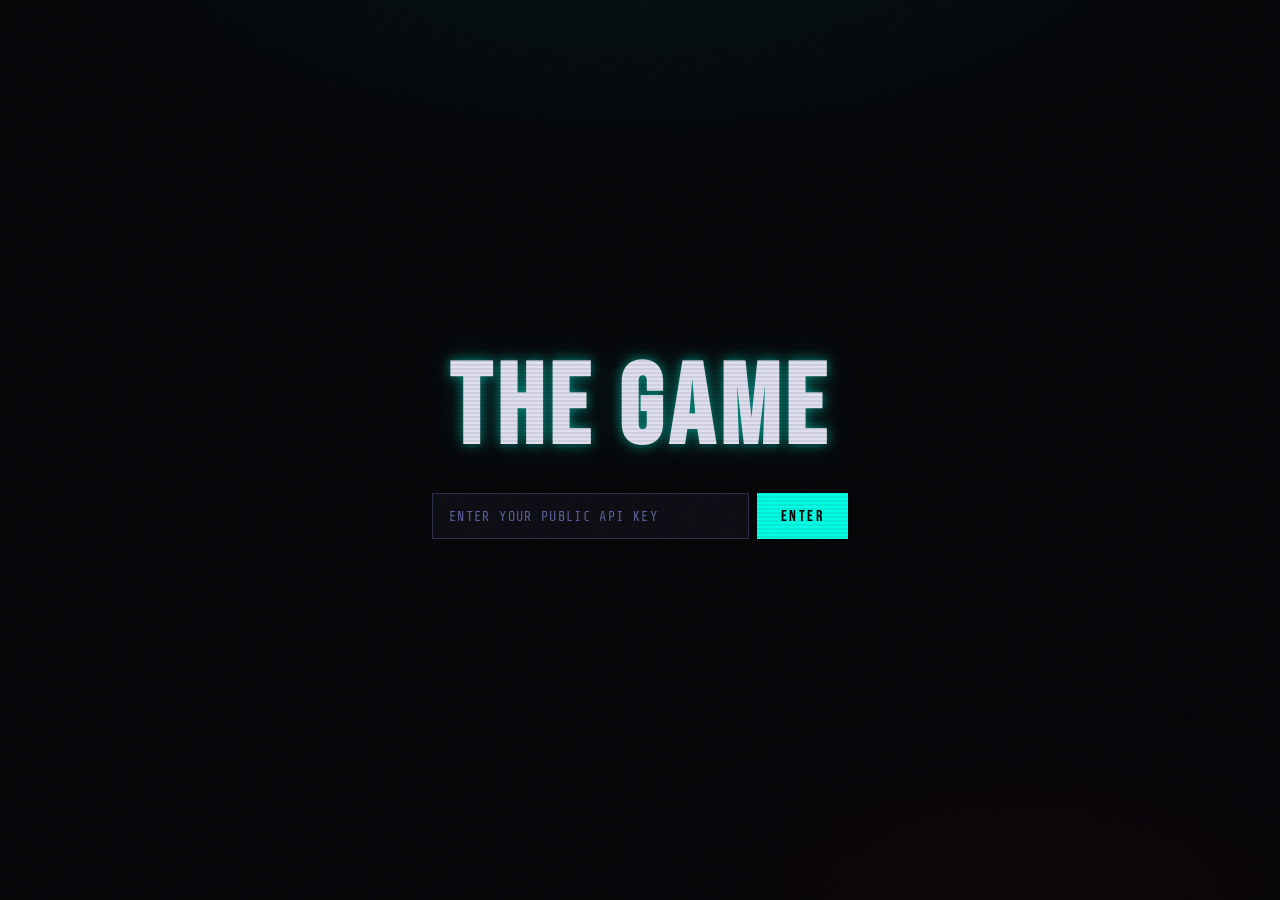
==== index.html @ 81bf44a6 "Update index.html" ====
<!DOCTYPE html>
<html lang="en">
<head>
  <meta charset="UTF-8" />
  <meta name="viewport" content="width=device-width, initial-scale=1.0" />
  <title>The Game</title>
  <link rel="preconnect" href="https://fonts.googleapis.com" />
  <link rel="preconnect" href="https://fonts.gstatic.com" crossorigin />
  <link href="https://fonts.googleapis.com/css2?family=Bebas+Neue&family=Share+Tech+Mono&family=Rajdhani:wght@400;500;600;700&display=swap" rel="stylesheet" />
  <link rel="icon" type="image/png" href="https://raw.githubusercontent.com/deviyl/media/refs/heads/main/icons/devicon.png" />
  <link rel="stylesheet" href="style.css" />
</head>
<body>

  <div class="scanlines"></div>
  <div class="noise"></div>

  <div id="screen-login" class="screen active">
    <div class="login-wrap">
      <div class="logo-block">
          <h1 class="logo-title">THE GAME</h1>
      </div>
      <div class="input-group">
        <input type="text" id="api-key-input" class="text-input" placeholder="ENTER YOUR PUBLIC API KEY" autocomplete="off" spellcheck="false" />
        <button id="login-btn" class="btn btn-primary" onclick="login()"><span>ENTER</span></button>
      </div>
      <div id="login-error" class="error-msg hidden"></div>
    </div>
  </div>

  <div id="screen-game" class="screen">
    <div class="game-wrap">

      <header class="game-header">
        <div class="header-logo">THE GAME</div>
        <div class="header-right">
          <div class="player-info">
            <span id="player-name" class="player-name"></span>
            <span class="player-sep">·</span>
            <span id="player-id" class="player-id"></span>
          </div>
          <button class="btn btn-ghost btn-sm" onclick="logout()">LOGOUT</button>
        </div>
      </header>

      <main class="game-main">

        <div class="balance-panel">
          <div class="balance-label">YOUR BALANCE</div>
          <div class="balance-value">
            <span id="balance-amount">0</span>
            <span class="balance-unit">XAN</span>
          </div>
          <div class="balance-sub">
            <span id="balance-zero-msg" class="hidden zero-msg">DEPOSIT XANAX TO PLAY</span>
          </div>
        </div>

        <div id="result-panel" class="result-panel">
          <div id="result-icon" class="result-icon"></div>
          <div id="result-text" class="result-text"></div>
          <div id="result-sub" class="result-sub"></div>
        </div>

        <div class="bet-panel" id="bet-panel">
          <div class="bet-label">SET YOUR BET</div>
          <div class="bet-controls">
            <button class="bet-adj-btn" onclick="adjustBet(-1)">−</button>
            <input type="number" id="bet-input" class="bet-input" value="1" min="1" />
            <button class="bet-adj-btn" onclick="adjustBet(1)">+</button>
          </div>
          <div class="quick-bets">
            <button class="quick-btn" onclick="quickBet(1)">1</button>
            <button class="quick-btn" onclick="quickBet(5)">5</button>
            <button class="quick-btn" onclick="quickBet(10)">10</button>
            <button class="quick-btn" onclick="quickBet(50)">50</button>
            <button class="quick-btn quick-btn-allin" onclick="quickBet('all')">ALL IN</button>
          </div>
          <button id="spin-btn" class="btn btn-spin" onclick="placeBet()">
            <span id="spin-btn-text">PLAY</span>
          </button>
        </div>

        <div class="info-accordions">
          <details class="accordion">
            <summary class="accordion-title">HOW TO ADD FUNDS</summary>
            <div class="accordion-body">
              Send <strong>Xanax</strong> to <a href="https://www.torn.com/profiles.php?XID=3722358" target="_blank" class="highlight"><strong>Deviyl [3722358]</strong></a>
              with the message <strong class="highlight">"The Game"</strong>.
              Your balance updates automatically within 60 seconds.
            </div>
          </details>
          <details class="accordion">
            <summary class="accordion-title">HOW TO WITHDRAW</summary>
            <div class="accordion-body">
              To withdraw your balance, send a message to <a href="https://www.torn.com/profiles.php?XID=3722358" target="_blank" class="highlight"><strong>Deviyl [3722358]</strong></a>
              with the topic <strong class="highlight">"The Game Payout"</strong>. Please note that this must be in the topic (message content is irrelevant). If the topic does not match, payments may be delayed. 
              Your full balance will be paid out within 24 hours.
            </div>
          </details>
          <details class="accordion">
            <summary class="accordion-title">API KEY USAGE</summary>
            <div class="accordion-body">
              This site uses your <strong>public</strong> Torn API key only to verify your identity.
              It is never stored and never used to access private account data.
            </div>
          </details>
        </div>

      </main>
    </div>
  </div>

  <script src="script.js"></script>
</body>
</html>
---- style.css ----
:root {
  --bg:         #050508;
  --surface:    #0d0d14;
  --surface2:   #12121c;
  --border:     #1e1e2e;
  --border-hi:  #2e2e4e;
  --neon:       #00ffe7;
  --neon-dim:   #00ffe720;
  --neon-glow:  0 0 12px #00ffe780, 0 0 32px #00ffe730;
  --red:        #ff2d55;
  --red-dim:    #ff2d5520;
  --red-glow:   0 0 12px #ff2d5580, 0 0 32px #ff2d5530;
  --gold:       #ffd23f;
  --gold-glow:  0 0 12px #ffd23f80;
  --text:       #e0e0f0;
  --text-dim:   #6060a0;
  --text-faint: #30304060;
  --font-display: 'Bebas Neue', sans-serif;
  --font-mono:    'Share Tech Mono', monospace;
  --font-ui:      'Rajdhani', sans-serif;
}

*, *::before, *::after { box-sizing: border-box; margin: 0; padding: 0; }

html, body {
  height: 100%;
  background: var(--bg);
  color: var(--text);
  font-family: var(--font-ui);
  font-size: 16px;
  overflow-x: hidden;
}

.scanlines {
  pointer-events: none;
  position: fixed; inset: 0; z-index: 999;
  background: repeating-linear-gradient(0deg, transparent, transparent 2px, rgba(0,0,0,0.08) 2px, rgba(0,0,0,0.08) 4px);
}

.noise {
  pointer-events: none;
  position: fixed; inset: 0; z-index: 998;
  opacity: 0.03;
  background-image: url("data:image/svg+xml,%3Csvg viewBox='0 0 256 256' xmlns='http://www.w3.org/2000/svg'%3E%3Cfilter id='n'%3E%3CfeTurbulence type='fractalNoise' baseFrequency='0.9' numOctaves='4' stitchTiles='stitch'/%3E%3C/filter%3E%3Crect width='100%25' height='100%25' filter='url(%23n)'/%3E%3C/svg%3E");
  background-repeat: repeat;
  background-size: 128px 128px;
}

body::before {
  content: '';
  position: fixed; inset: 0; z-index: 0;
  background:
    radial-gradient(ellipse 80% 50% at 50% -10%, #00ffe710 0%, transparent 60%),
    radial-gradient(ellipse 60% 40% at 80% 100%, #ff2d5508 0%, transparent 60%);
  pointer-events: none;
}

.screen { display: none; position: relative; z-index: 10; min-height: 100vh; }
.screen.active { display: flex; }

#screen-login {
  align-items: center;
  justify-content: center;
}

.login-wrap {
  width: 100%;
  max-width: 480px;
  padding: 2rem;
  display: flex;
  flex-direction: column;
  gap: 2rem;
  align-items: center;
  text-align: center;
}

.logo-block { display: flex; flex-direction: column; gap: 0.25rem; }

.logo-eyebrow {
  font-family: var(--font-mono);
  font-size: 0.7rem;
  letter-spacing: 0.4em;
  color: var(--neon);
  opacity: 0.7;
}

.logo-title {
  font-family: var(--font-display);
  font-size: clamp(4rem, 16vw, 7rem);
  line-height: 0.9;
  letter-spacing: 0.05em;
  color: var(--text);
  text-shadow: var(--neon-glow);
  animation: flicker 8s infinite;
}

@keyframes flicker {
  0%, 95%, 100% { opacity: 1; }
  96% { opacity: 0.85; }
  97% { opacity: 1; }
  98% { opacity: 0.7; }
  99% { opacity: 1; }
}

.input-group { width: 100%; display: flex; gap: 0.5rem; }

.text-input {
  flex: 1;
  background: var(--surface);
  border: 1px solid var(--border-hi);
  color: var(--text);
  font-family: var(--font-mono);
  font-size: 0.85rem;
  letter-spacing: 0.1em;
  padding: 0.85rem 1rem;
  outline: none;
  transition: border-color 0.2s, box-shadow 0.2s;
}

.text-input::placeholder { color: var(--text-dim); }

.text-input:focus {
  border-color: var(--neon);
  box-shadow: 0 0 0 1px var(--neon), inset 0 0 12px var(--neon-dim);
}

.btn {
  font-family: var(--font-display);
  font-size: 1rem;
  letter-spacing: 0.15em;
  cursor: pointer;
  border: none;
  outline: none;
  transition: all 0.15s;
  position: relative;
  overflow: hidden;
}

.btn::after {
  content: '';
  position: absolute; inset: 0;
  background: rgba(255,255,255,0.07);
  opacity: 0;
  transition: opacity 0.15s;
}

.btn:hover::after { opacity: 1; }
.btn:active { transform: scale(0.97); }

.btn-primary {
  background: var(--neon);
  color: #000;
  padding: 0.85rem 1.5rem;
  white-space: nowrap;
}

.btn-primary:hover { box-shadow: var(--neon-glow); }

.btn-ghost {
  background: transparent;
  color: var(--text-dim);
  border: 1px solid var(--border-hi);
  padding: 0.6rem 1.2rem;
}

.btn-ghost:hover { border-color: var(--neon); color: var(--neon); }

.btn-sm { font-size: 0.75rem; padding: 0.5rem 1rem; }

.btn-spin {
  width: 100%;
  background: linear-gradient(135deg, #00ffe7 0%, #00c8b8 100%);
  color: #000;
  padding: 1.1rem;
  font-size: 1.6rem;
  letter-spacing: 0.2em;
  margin-top: 0.5rem;
  transition: box-shadow 0.2s, transform 0.15s;
}

.btn-spin:hover { box-shadow: var(--neon-glow); }

.btn-spin:disabled {
  background: var(--surface2);
  color: var(--text-dim);
  cursor: not-allowed;
  box-shadow: none;
}

.btn-spin:disabled::after { display: none; }

.error-msg {
  font-family: var(--font-mono);
  font-size: 0.75rem;
  color: var(--red);
  letter-spacing: 0.05em;
  background: var(--red-dim);
  border: 1px solid var(--red);
  padding: 0.6rem 1rem;
  width: 100%;
  text-align: center;
}

.hidden { display: none !important; }

#screen-game { flex-direction: column; }

.game-wrap { width: 100%; min-height: 100vh; display: flex; flex-direction: column; }

.game-header {
  display: flex;
  align-items: center;
  justify-content: space-between;
  padding: 1rem 2rem;
  border-bottom: 1px solid var(--border);
  background: var(--surface);
}

.header-logo {
  font-family: var(--font-display);
  font-size: 1.5rem;
  letter-spacing: 0.15em;
  color: var(--neon);
  text-shadow: var(--neon-glow);
}

.header-right { display: flex; align-items: center; gap: 1rem; }

.player-info {
  font-family: var(--font-mono);
  font-size: 0.75rem;
  color: var(--text-dim);
  letter-spacing: 0.05em;
}

.player-name { color: var(--text); }
.player-sep { margin: 0 0.25rem; opacity: 0.4; }
.player-id { opacity: 0.5; }

.game-main {
  flex: 1;
  display: flex;
  flex-direction: column;
  align-items: center;
  justify-content: center;
  gap: 1.5rem;
  padding: 2rem;
  max-width: 520px;
  margin: 0 auto;
  width: 100%;
}

.balance-panel {
  text-align: center;
  padding: 2rem 3rem;
  border: 1px solid var(--border-hi);
  background: var(--surface);
  width: 100%;
  position: relative;
  overflow: hidden;
}

.balance-panel::before {
  content: '';
  position: absolute;
  top: 0; left: 0; right: 0;
  height: 2px;
  background: linear-gradient(90deg, transparent, var(--neon), transparent);
}

.balance-label {
  font-family: var(--font-mono);
  font-size: 0.65rem;
  letter-spacing: 0.4em;
  color: var(--text-dim);
  margin-bottom: 0.5rem;
}

.balance-value {
  font-family: var(--font-display);
  font-size: clamp(3rem, 12vw, 5rem);
  line-height: 1;
  color: var(--neon);
  text-shadow: var(--neon-glow);
  display: flex;
  align-items: baseline;
  justify-content: center;
  gap: 0.5rem;
}

.balance-unit {
  font-size: 0.35em;
  color: var(--neon);
  opacity: 0.7;
  letter-spacing: 0.2em;
}

.balance-sub { margin-top: 0.5rem; min-height: 1.2rem; }

.zero-msg {
  font-family: var(--font-mono);
  font-size: 0.65rem;
  letter-spacing: 0.3em;
  color: var(--red);
  animation: blink 2s step-end infinite;
}

@keyframes blink {
  0%, 100% { opacity: 1; }
  50% { opacity: 0; }
}

.bet-panel { width: 100%; display: flex; flex-direction: column; gap: 1rem; }

.bet-label {
  font-family: var(--font-mono);
  font-size: 0.65rem;
  letter-spacing: 0.4em;
  color: var(--text-dim);
  text-align: center;
}

.bet-controls { display: flex; align-items: center; gap: 0.5rem; }

.bet-adj-btn {
  width: 48px;
  height: 48px;
  background: var(--surface2);
  border: 1px solid var(--border-hi);
  color: var(--text);
  font-size: 1.5rem;
  cursor: pointer;
  display: flex;
  align-items: center;
  justify-content: center;
  transition: all 0.15s;
  flex-shrink: 0;
}

.bet-adj-btn:hover { border-color: var(--neon); color: var(--neon); box-shadow: inset 0 0 8px var(--neon-dim); }

.bet-input {
  flex: 1;
  background: var(--surface);
  border: 1px solid var(--border-hi);
  color: var(--neon);
  font-family: var(--font-display);
  font-size: 2rem;
  letter-spacing: 0.1em;
  text-align: center;
  padding: 0.5rem;
  outline: none;
  -moz-appearance: textfield;
  height: 48px;
}

.bet-input::-webkit-inner-spin-button,
.bet-input::-webkit-outer-spin-button { -webkit-appearance: none; }

.bet-input:focus { border-color: var(--neon); box-shadow: 0 0 0 1px var(--neon), inset 0 0 12px var(--neon-dim); }

.quick-bets { display: flex; gap: 0.4rem; }

.quick-btn {
  flex: 1;
  background: var(--surface2);
  border: 1px solid var(--border-hi);
  color: var(--text-dim);
  font-family: var(--font-mono);
  font-size: 0.75rem;
  letter-spacing: 0.05em;
  padding: 0.5rem 0;
  cursor: pointer;
  transition: all 0.15s;
}

.quick-btn:hover { border-color: var(--neon); color: var(--neon); background: var(--neon-dim); }

.quick-btn-allin { flex: 2; background: var(--red-dim); border-color: var(--red); color: var(--red); }

.quick-btn-allin:hover { background: var(--red); color: #000; box-shadow: var(--red-glow); }

.result-panel {
  width: 100%;
  height: 7rem;
  text-align: center;
  border: 1px solid transparent;
  background: transparent;
  display: flex;
  flex-direction: column;
  align-items: center;
  justify-content: center;
  gap: 0.4rem;
  transition: border-color 0.2s, background 0.2s, box-shadow 0.2s;
}

.result-panel.win {
  border-color: var(--neon);
  background: var(--surface);
  box-shadow: var(--neon-glow);
  animation: fadeIn 0.25s ease;
}

.result-panel.lose {
  border-color: var(--red);
  background: var(--surface);
  box-shadow: var(--red-glow);
  animation: fadeIn 0.25s ease;
}

@keyframes fadeIn {
  from { opacity: 0; }
  to   { opacity: 1; }
}

.result-icon { font-size: 1.5rem; line-height: 1; }

.result-text {
  font-family: var(--font-display);
  font-size: 2rem;
  letter-spacing: 0.1em;
}

.result-panel.win .result-text { color: var(--neon); text-shadow: var(--neon-glow); }
.result-panel.lose .result-text { color: var(--red); text-shadow: var(--red-glow); }

.result-sub { font-family: var(--font-mono); font-size: 0.75rem; color: var(--text-dim); letter-spacing: 0.05em; }

.info-accordions { width: 100%; display: flex; flex-direction: column; gap: 2px; }

.accordion {
  background: var(--surface);
  border: 1px solid var(--border);
}

.accordion[open] { border-color: var(--border-hi); }

.accordion-title {
  font-family: var(--font-mono);
  font-size: 0.65rem;
  letter-spacing: 0.3em;
  color: var(--text-dim);
  padding: 0.85rem 1rem;
  cursor: pointer;
  list-style: none;
  display: flex;
  align-items: center;
  justify-content: space-between;
  user-select: none;
  transition: color 0.15s;
}

.accordion-title::-webkit-details-marker { display: none; }

.accordion-title::after {
  content: '▸';
  transition: transform 0.2s;
  font-size: 0.6rem;
}

.accordion[open] .accordion-title::after { transform: rotate(90deg); }
.accordion[open] .accordion-title { color: var(--neon); }

.accordion-body {
  font-size: 0.82rem;
  color: var(--text-dim);
  line-height: 1.7;
  padding: 0 1rem 1rem;
  font-family: var(--font-ui);
  font-weight: 400;
}

.accordion-body strong { color: var(--text); font-weight: 600; }
.highlight { color: var(--gold) !important; text-shadow: var(--gold-glow); }
a.highlight { text-decoration: none; }
a.highlight:hover { text-decoration: underline; }

@media (max-width: 600px) {
  .game-header { padding: 0.75rem 1rem; }
  .header-logo { font-size: 1.1rem; }
  .balance-panel { padding: 1.25rem 1rem; }
  .game-main { padding: 1rem; gap: 1rem; }
  .quick-bets { flex-wrap: wrap; }
  .quick-btn { min-width: calc(33% - 0.4rem); flex: none; }
  .quick-btn-allin { min-width: calc(66% - 0.4rem); }
}
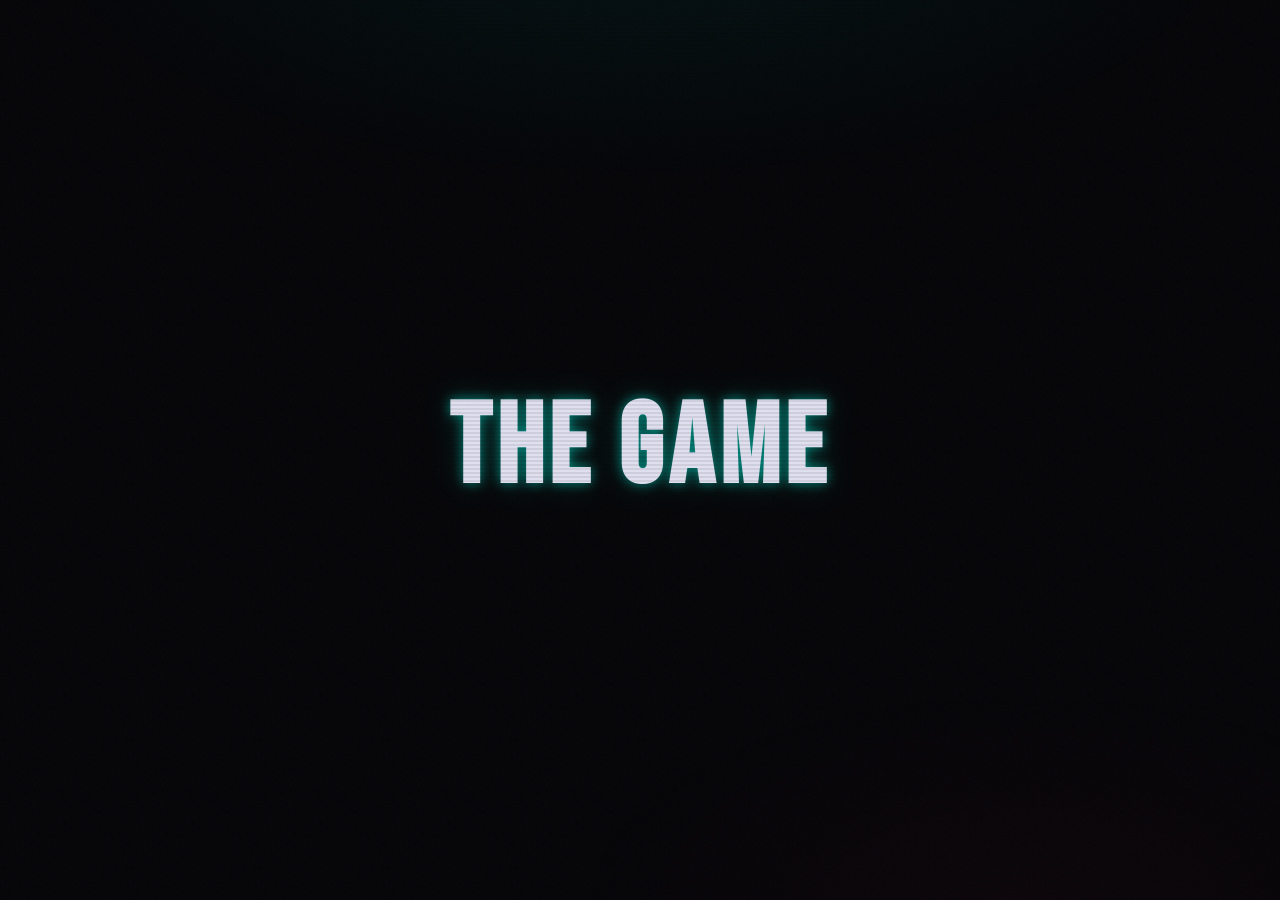
==== commit f4270c9e: "Update index.html" ====
--- a/index.html
+++ b/index.html
@@ -20,10 +20,11 @@
       <div class="logo-block">
           <h1 class="logo-title">THE GAME</h1>
       </div>
-      <div class="input-group">
+      <div id="offline-pill" class="offline-pill hidden">OFFLINE</div>
+      <!-- <div class="input-group">
         <input type="text" id="api-key-input" class="text-input" placeholder="ENTER YOUR PUBLIC API KEY" autocomplete="off" spellcheck="false" />
         <button id="login-btn" class="btn btn-primary" onclick="login()"><span>ENTER</span></button>
-      </div>
+      </div> -->
       <div id="login-error" class="error-msg hidden"></div>
     </div>
   </div>
@@ -34,6 +35,7 @@
       <header class="game-header">
         <div class="header-logo">THE GAME</div>
         <div class="header-right">
+          <div id="offline-pill" class="offline-pill hidden">OFFLINE</div>
           <div class="player-info">
             <span id="player-name" class="player-name"></span>
             <span class="player-sep">·</span>
@@ -83,6 +85,14 @@
 
         <div class="info-accordions">
           <details class="accordion">
+            <summary class="accordion-title">THE GAME</summary>
+            <div class="accordion-body">
+              The Game is simple. Wager as many xanax as you wish and click <strong class="highlight">Play</strong>.
+              The Game will decide if you win or lose. Winning doubles your wagered amount.
+              Lose and your wager is lost to The Game.
+            </div>
+          </details>
+          <details class="accordion">
             <summary class="accordion-title">HOW TO ADD FUNDS</summary>
             <div class="accordion-body">
               Send <strong>Xanax</strong> to <a href="https://www.torn.com/profiles.php?XID=3722358" target="_blank" class="highlight"><strong>Deviyl [3722358]</strong></a>
@@ -94,8 +104,11 @@
             <summary class="accordion-title">HOW TO WITHDRAW</summary>
             <div class="accordion-body">
               To withdraw your balance, send a message to <a href="https://www.torn.com/profiles.php?XID=3722358" target="_blank" class="highlight"><strong>Deviyl [3722358]</strong></a>
-              with the topic <strong class="highlight">"The Game Payout"</strong>. Please note that this must be in the topic (message content is irrelevant). If the topic does not match, payments may be delayed. 
-              Your full balance will be paid out within 24 hours.
+              with the <strong class="highlight">topic</strong> set to <strong class="highlight">The Game Payout</strong>.
+              Your full balance will be paid out within 24 hours.<br><br>
+              <strong>Attention:</strong> The <strong class="highlight">topic</strong> must be set properly for payout.
+              The message content is irrelevant. If the topic is not set correctly,
+              The Game will not acknowledge your payout request.
             </div>
           </details>
           <details class="accordion">
--- a/style.css
+++ b/style.css
@@ -31,6 +31,10 @@
   overflow-x: hidden;
 }
 
+body {
+  overflow-y: scroll;
+}
+
 .scanlines {
   pointer-events: none;
   position: fixed; inset: 0; z-index: 999;
@@ -203,6 +207,18 @@
 
 .hidden { display: none !important; }
 
+
+.offline-pill {
+  font-family: var(--font-mono);
+  font-size: 0.6rem;
+  letter-spacing: 0.25em;
+  color: var(--red);
+  background: var(--red-dim);
+  border: 1px solid var(--red);
+  padding: 0.25rem 0.6rem;
+  animation: blink 2s step-end infinite;
+}
+
 #screen-game { flex-direction: column; }
 
 .game-wrap { width: 100%; min-height: 100vh; display: flex; flex-direction: column; }
@@ -303,6 +319,12 @@
   letter-spacing: 0.3em;
   color: var(--red);
   animation: blink 2s step-end infinite;
+}
+
+
+.offline-icon {
+  font-size: 1rem;
+  animation: none;
 }
 
 @keyframes blink {
